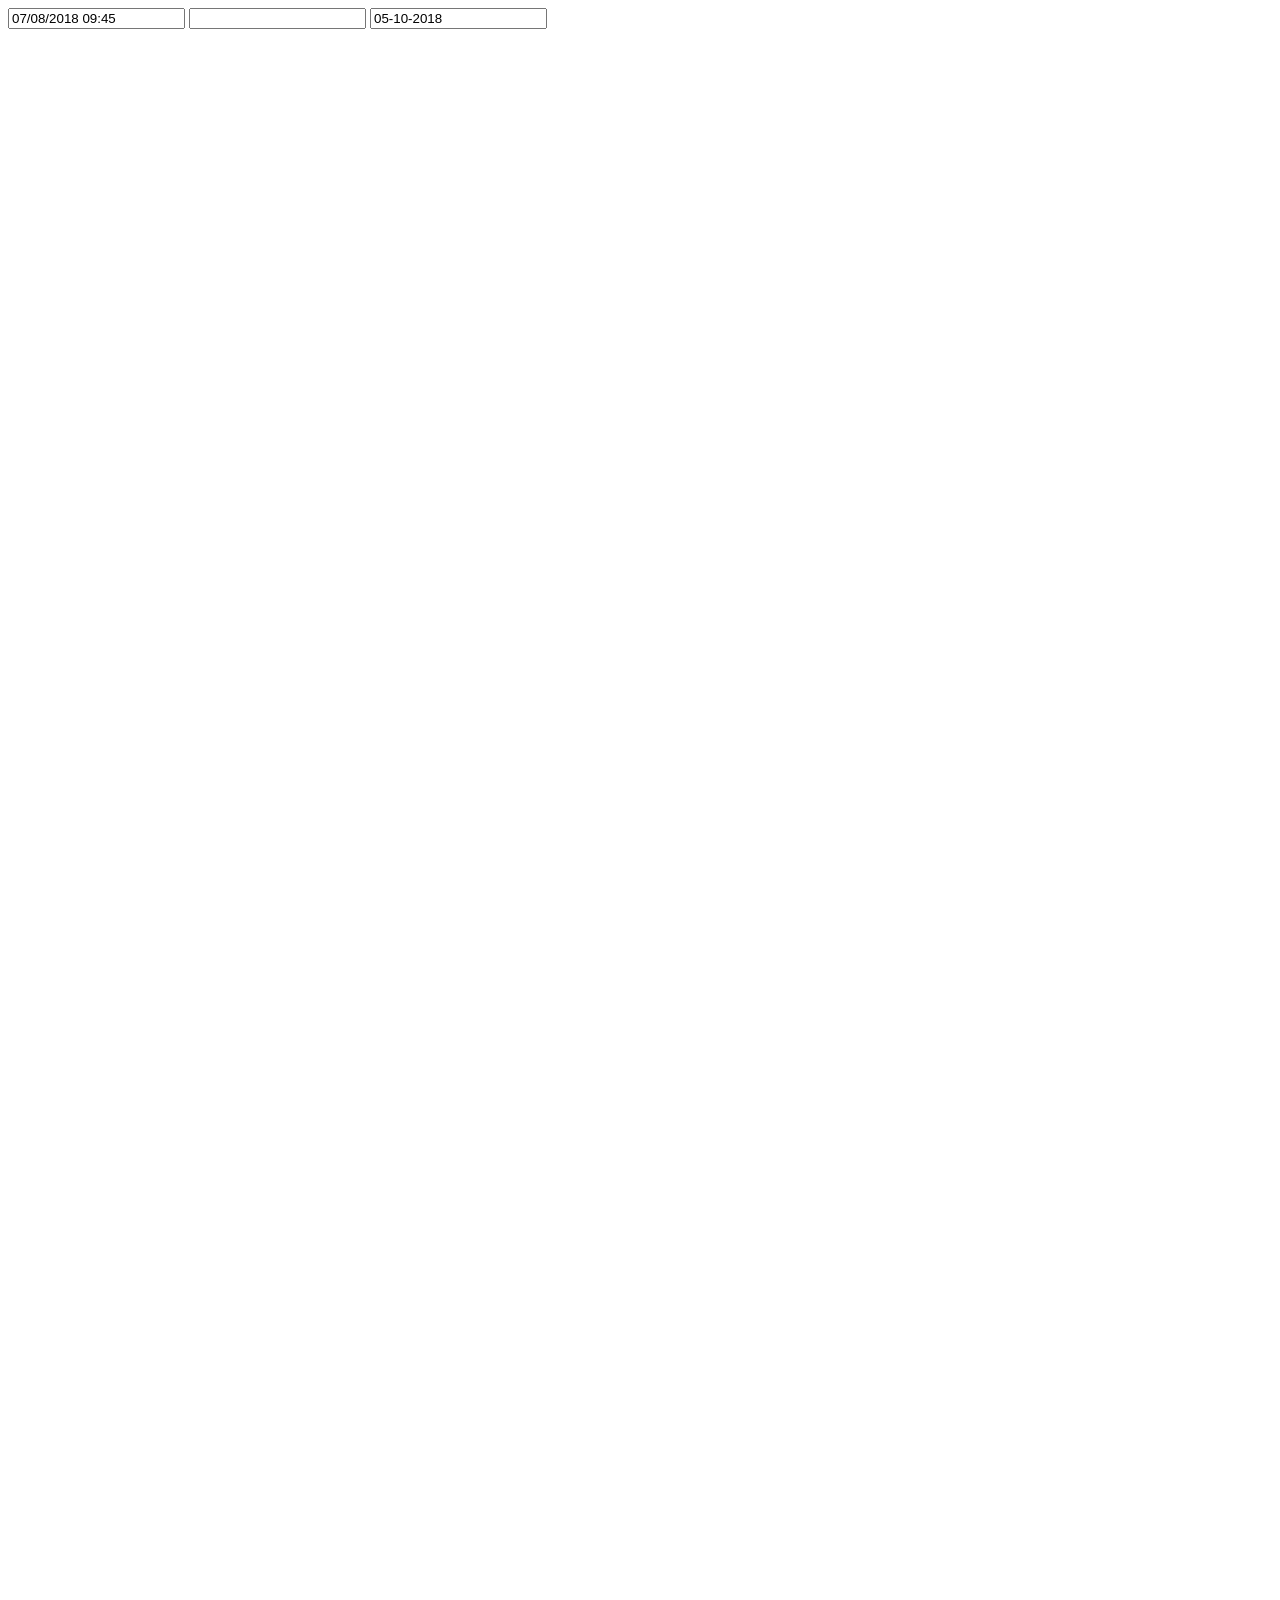
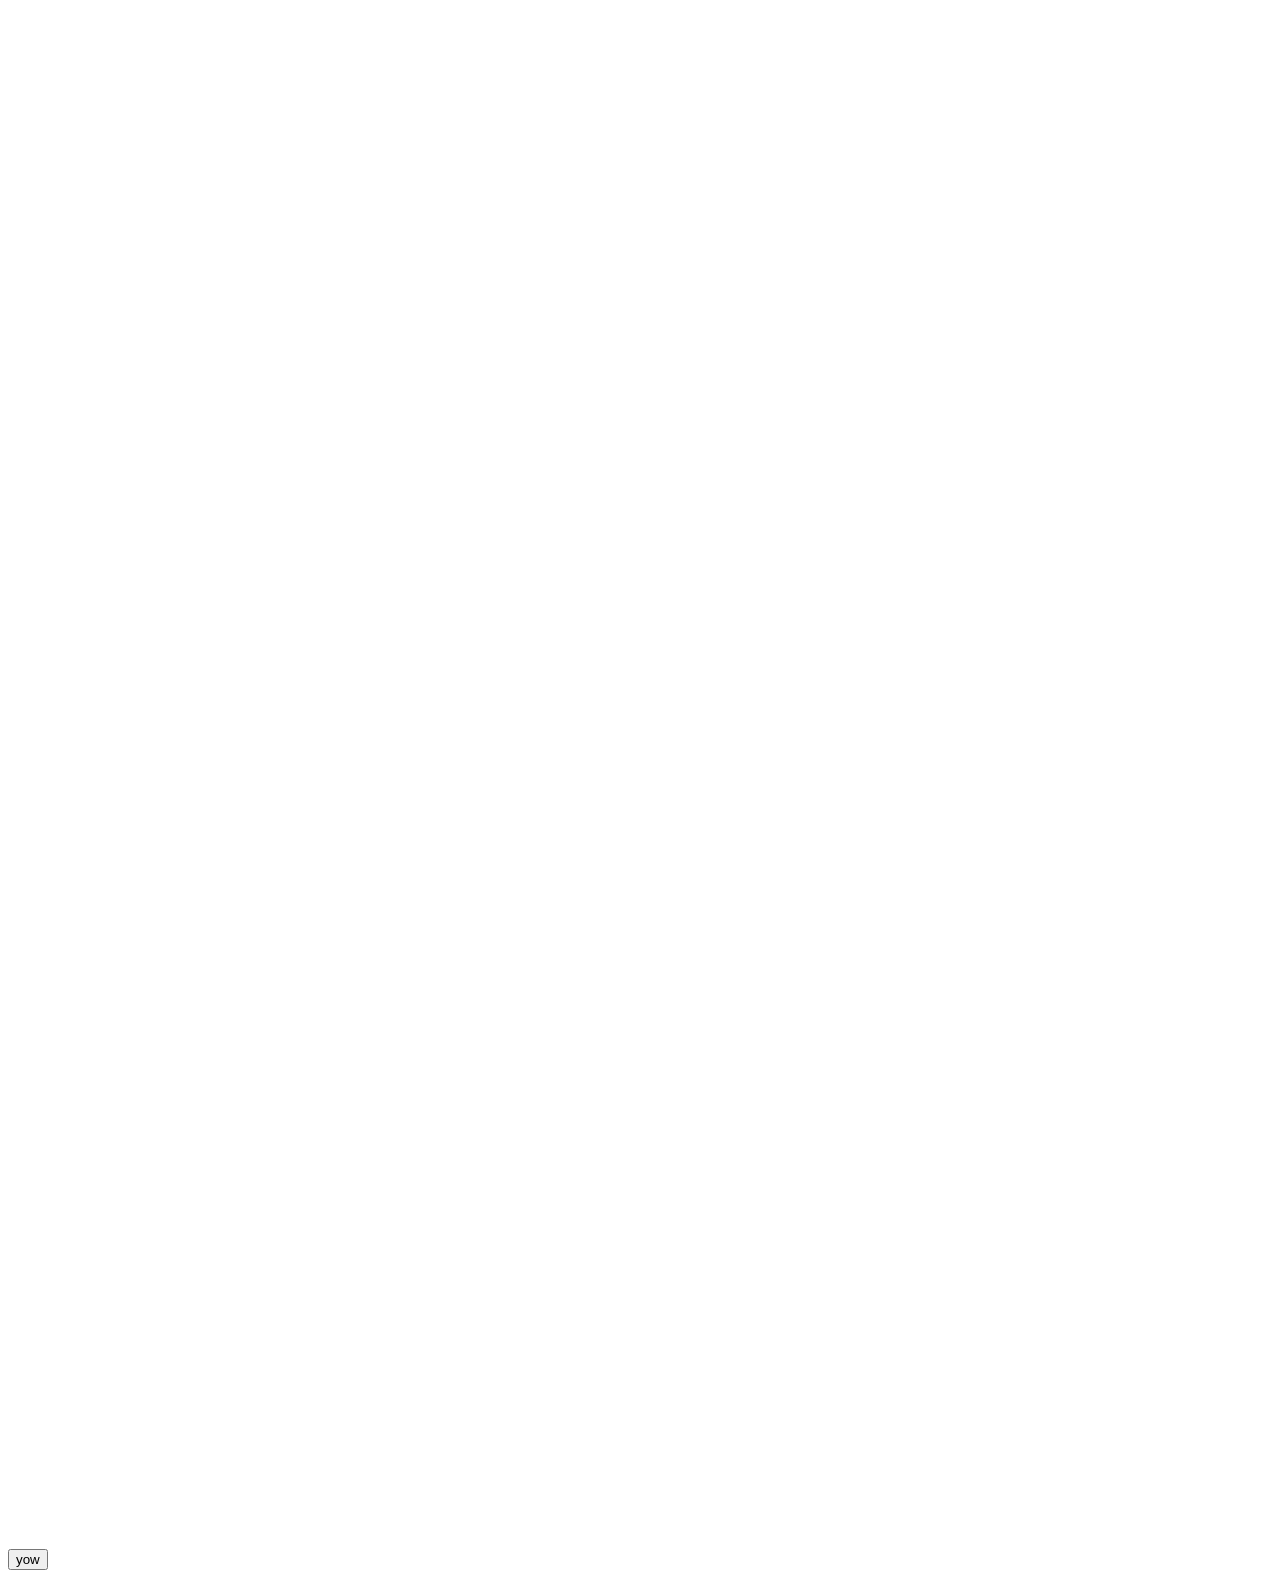
==== Scripts/index.html @ 4d3acf66 "Date Picker v2" ====
<!DOCTYPE html>
<html lang="en">
<head>
    <meta charset="UTF-8">
    <meta name="viewport" content="width=device-width, initial-scale=1.0">
    <meta http-equiv="X-UA-Compatible" content="ie=edge">
    <link rel="stylesheet" href="arjunane-date.min.css">
    <link rel="stylesheet" href="arjunane-set-date.min.css">
    <title>Arjunane Date</title>
</head>
<body>
    <input type="text" value="07/08/2018 09:45" class="mencoba">
    <input type="text" value="" class="mencoba">
    <input type="text" value="05-10-2018" class="mencoba">
    <div style="margin-top:500%;" id="strong">
    </div>
    <div class="set-date" style="margin-bottom:100px;"></div>
    <button>yow</button>
    <!--<div class="arjunane-date aktif">
        <div class="_date-header">
            <div class="left"></div>
            <div class="center">Januari</div>
            <div class="center">2018</div>
            <div class="right"></div>
        </div>
        <div class="_date-body __name">
            <div class="days">Sen</div>
            <div class="days">Sel</div>
            <div class="days">Rab</div>
            <div class="days">Kam</div>
            <div class="days">Jum</div>
            <div class="days">Sab</div>
            <div class="days">Min</div>
        </div>
        <div class="_date-body __number">
            <div class="_date-container">
                <div class="_date-inner">
                    <div class="days">Sen</div>
                    <div class="days">Sel</div>
                    <div class="days">Rab</div>
                    <div class="days">Kam</div>
                    <div class="days">Jum</div>
                    <div class="days">Sab</div>
                    <div class="days">Min</div>
                </div>
            </div>
        </div>
    </div>-->
    <script src="jquery.js" type="text/javascript"></script>
    <script src="arjunane-date.js?1" type="text/javascript"></script>
    <script type="text/javascript">
        $(document).tanggal('.mencoba', {
            formatDate : "mm/dd/yyyy",
            formatTime : "hh:mm:ss hh:mm:ss:ms",
            rangeYears : "1950",
            showDate   : [true, true],
            minutes    : [0, 15, 30, 45, 60],
            hours      : [8, 9, 10, 11, 12]
        });
    </script>
    
</body>
</html>
---- Scripts/arjunane-date.min.css ----
.arjunane-date{font-family:Arial,Helvetica,sans-serif;position:absolute;width:350px;background:#fff;border:1px solid #ecf0f1;overflow:hidden;-webkit-border-radius:5px;-moz-border-radius:5px;-o-border-radius:5px;-ms-border-radius:5px;border-radius:5px;font-size:10pt;position:absolute;z-index:-1;opacity:0;-webkit-transition:.5s;-moz-transition:.5s;-o-transition:.5s;-ms-transition:.5s;transition:.5s;margin:auto}.arjunane-date.aktif{z-index:1000;opacity:1}.arjunane-date ._title{padding:10px 5px 5px 5px;font-size:14pt;font-weight:700;background:#fff;text-align:center;margin-bottom:10px}.arjunane-date *{-webkit-box-sizing:border-box;-moz-box-sizing:border-box;-o-box-sizing:border-box;-ms-box-sizing:border-box;box-sizing:border-box}.arjunane-date :after,.arjunane-date :before{-webkit-box-sizing:border-box;-moz-box-sizing:border-box;-o-box-sizing:border-box;-ms-box-sizing:border-box;box-sizing:border-box}._date-header{padding:5px;overflow:hidden;text-align:center;background:#2f3542}._date-header ._date-header-left,._date-header ._date-header-right{width:30px;height:30px;position:relative;-webkit-transform:translateY(10%);-moz-transform:translateY(10%);-o-transform:translateY(10%);-ms-transform:translateY(10%);transform:translateY(10%)}._date-header ._date-header-left{float:left}._date-header ._date-header-left:after{content:" ";position:absolute;width:0;height:0;border-right:10px solid #fff;border-top:10px solid transparent;border-bottom:10px solid transparent;margin:auto;top:0;left:0;bottom:0;right:0}._date-header ._date-header-center{display:inline-block;vertical-align:middle;color:#fff;cursor:default;padding:10px}._date-header ._date-header-right{float:right}._date-header ._date-header-right:after{content:" ";position:absolute;width:0;height:0;border-left:10px solid #fff;border-top:10px solid transparent;border-bottom:10px solid transparent;margin:auto;top:0;left:0;bottom:0;right:0}._date-header ._date-header-center:hover,._date-header ._date-header-left:hover,._date-header ._date-header-right:hover{background:rgba(255,255,255,.2)}._date-body{border-bottom:1px solid #ecf0f1;font-size:0;text-align:center;overflow:hidden}._date-body.full-day{width:200%;text-align:left}._date-body ._date-container{margin:10px 0;width:350px;display:inline-block;vertical-align:top;-webkit-transition:.3s;-moz-transition:.3s;-o-transition:.3s;-ms-transition:.3s;transition:.3s}._date-body ._date-container.left{margin-left:-350px}._date-body ._date-container.right{margin-right:-350px}._date-body ._date-container ._date-inner{border-top:1px solid #ecf0f1;text-align:left}._date-body ._date-container ._date-inner:last-child{border-bottom:1px solid #ecf0f1}._date-body .days{width:14.2857142857%;display:inline-block;font-size:10pt;padding:5px;cursor:default;text-align:center;line-height:18px;vertical-align:top;height:28px}._date-body .days.minggu{color:#ed4c67}._date-body .days.today{color:#2f3542;background:#ecf0f1}._date-body .days.holiday{color:#fff;background:#ed4c67}._date-body .days.minggu.holiday,._date-body .days.today.holiday,._date-body .days.today.minggu{background:#e74c3c;color:#fff}._date-body .days.holiday:hover{background:#eb3b5a}._date-body .days:hover{background:#ecf0f1}._date-body .days.select{background:#2ecc71;color:#fff}._date-body .days.select:hover{background:#27ae60}._date-body .days.select.holiday:hover{background:#eb3b5a}._date-body .days:not(:nth-child(7)){border-right:1px solid #ecf0f1}._date-time{padding:35px 10px;border-top:1px solid #ecf0f1;text-align:center;background:#f5f6fa;position:relative}._date-time ._time-container{display:inline-block;width:40px;margin:30px 20px;position:relative;height:30px;border:1px solid #bdc3c7;-webkit-border-radius:5px;-moz-border-radius:5px;-o-border-radius:5px;-ms-border-radius:5px;border-radius:5px;background:#fff}._date-time ._time-container ._time-text{left:-5px;right:-5px;top:-55px;margin:auto;width:50px;height:20px;position:absolute;color:#2f3542;font-size:10pt;font-weight:700;background:#fff;line-height:20px;border:1px solid #ecf0f1;-webkit-border-radius:5px;-moz-border-radius:5px;-o-border-radius:5px;-ms-border-radius:5px;border-radius:5px;cursor:default}._date-time ._time-container ._time-text:hover{background:#74b9ff;color:#fff}._date-time ._time-container ._time-text.hour:hover{background:#ed4c67}._date-time ._time-container ._time-text.min:hover{background:#fdcb6e}._date-time ._time-container ._time-text.sec:hover{background:#2ecc71}._date-time ._time-container ._time-down,._date-time ._time-container ._time-up{position:absolute;left:0;right:0;margin:auto;width:35px;height:20px;border:1px solid #bdc3c7;-webkit-border-radius:5px;-moz-border-radius:5px;-o-border-radius:5px;-ms-border-radius:5px;border-radius:5px;background:#ecf0f1}._date-time ._time-container ._time-down:hover,._date-time ._time-container ._time-up:hover{background:#bdc3c7}._date-time ._time-container ._time-up{top:-25px}._date-time ._time-container ._time-down{bottom:-25px}._date-time ._time-container ._time-down:after,._date-time ._time-container ._time-up:after{position:absolute;content:" ";border-left:5px solid transparent;border-right:5px solid transparent;width:0;height:0;margin:auto;left:0;right:0;bottom:0;top:0}._date-time ._time-container ._time-up:after{border-bottom:5px solid #7f8c8d}._date-time ._time-container ._time-down:after{border-top:5px solid #7f8c8d}._date-time ._time-container ._time-inner{width:40px;height:30px;overflow:hidden;position:relative}._date-time ._time-container ._time-inner ._time{line-height:30px;-webkit-transition:.2s;-moz-transition:.2s;-o-transition:.2s;-ms-transition:.2s;transition:.2s;font-size:10pt;cursor:default;position:absolute;top:0;left:0;right:0;bottom:0}._date-time ._time-container ._time-inner ._time.__top{top:-100%;bottom:100%}._date-time ._time-container ._time-inner ._time.__down{top:100%;bottom:-100%}._date-time ._time-container ._time-inner ._time.aktif{top:0;bottom:0}._date-time .__button-time{position:absolute;bottom:7.5px;left:0;right:0;width:50px;height:20px;margin:auto;background:#45aaf2;line-height:22px;cursor:pointer;font-weight:700;font-size:9pt;color:#fff}._date-time .__button-time:hover{background:#2d98da}._date-option{position:absolute;top:45px;left:0;right:0;height:0;background:#2f3542;font-size:0;overflow:hidden;-webkit-transition:.2s;-moz-transition:.2s;-o-transition:.2s;-ms-transition:.2s;transition:.2s;width:100%}._date-option ._option-input{border-bottom:1px solid #ecf0f1;background:#1e272e}._date-option ._option-input ::placeholder{color:#fff;opacity:1}._date-option ._option-input :-webkit-input-placeholder{color:#fff}._date-option ._option-input ::-webkit-input-placeholder{color:#fff}._date-option ._option-input :-moz-input-placeholder{color:#fff}._date-option ._option-input ::-moz-input-placeholder{color:#fff}._date-option ._option-input :-ms-input-placeholder{color:#fff}._date-option ._option-input ::-ms-input-placeholder{color:#fff}._date-option ._option-input input{width:100%;padding:10px;background:0 0;color:#fff;border:none!important;font-size:9pt}._date-option ._option-container{overflow-y:auto;width:100%;height:125px;padding-right:17px;-webkit-box-sizing:content-box;-moz-box-sizing:content-box;-o-box-sizing:content-box;-ms-box-sizing:content-box;box-sizing:content-box;overflow-x:hidden}._date-option ._option-container ._option-inner{width:350px;font-size:0}._date-option ._option-container ._option-inner .month{font-size:10pt;color:#fff;padding:5px;cursor:default;-webkit-transition:.2s;-moz-transition:.2s;-o-transition:.2s;-ms-transition:.2s;transition:.2s;width:50%;display:inline-block}._date-option ._option-container ._option-inner .month.aktif,._date-option ._option-container ._option-inner .month:hover{background:#1e272e;padding-left:15px}._date-option ._option-container ._option-inner .year{font-size:10pt;color:#fff;padding:5px;cursor:default;-webkit-transition:.2s;-moz-transition:.2s;-o-transition:.2s;-ms-transition:.2s;transition:.2s;display:inline-block;width:11.1111111111%;text-align:center}._date-option ._option-container ._option-inner .year.aktif,._date-option ._option-container ._option-inner .year:hover{background:#1e272e}._date-option ._option-container ._option-inner .month.none,._date-option ._option-container ._option-inner .year.none{font-size:0;padding:0;width:0}._date-option.aktif{height:163px}
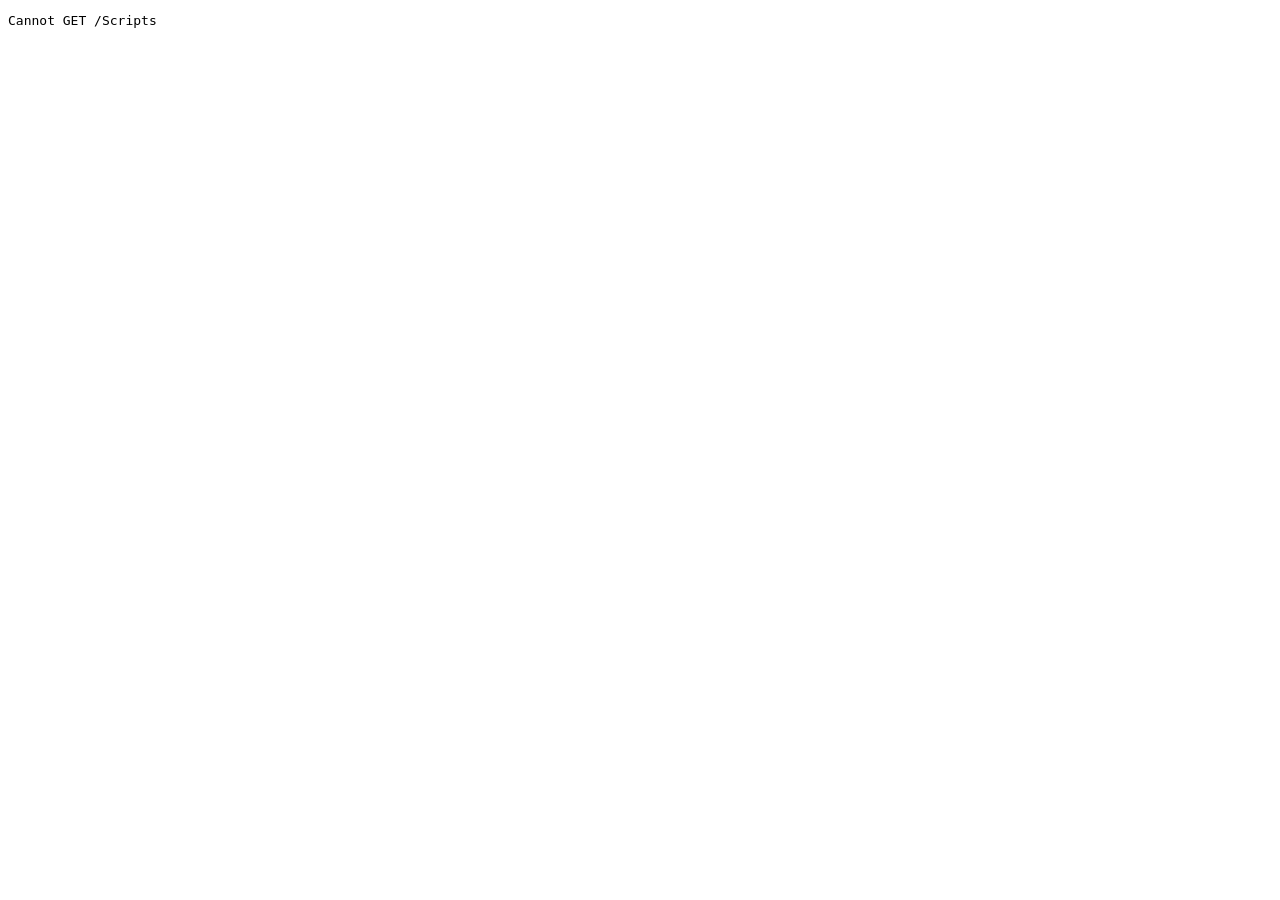
==== commit 0db087a9: "update index.html in Scripts Folder" ====
--- a/Scripts/index.html
+++ b/Scripts/index.html
@@ -3,61 +3,9 @@
 <head>
     <meta charset="UTF-8">
     <meta name="viewport" content="width=device-width, initial-scale=1.0">
-    <meta http-equiv="X-UA-Compatible" content="ie=edge">
-    <link rel="stylesheet" href="arjunane-date.min.css">
-    <link rel="stylesheet" href="arjunane-set-date.min.css">
-    <title>Arjunane Date</title>
+    <title>Error</title>
 </head>
 <body>
-    <input type="text" value="07/08/2018 09:45" class="mencoba">
-    <input type="text" value="" class="mencoba">
-    <input type="text" value="05-10-2018" class="mencoba">
-    <div style="margin-top:500%;" id="strong">
-    </div>
-    <div class="set-date" style="margin-bottom:100px;"></div>
-    <button>yow</button>
-    <!--<div class="arjunane-date aktif">
-        <div class="_date-header">
-            <div class="left"></div>
-            <div class="center">Januari</div>
-            <div class="center">2018</div>
-            <div class="right"></div>
-        </div>
-        <div class="_date-body __name">
-            <div class="days">Sen</div>
-            <div class="days">Sel</div>
-            <div class="days">Rab</div>
-            <div class="days">Kam</div>
-            <div class="days">Jum</div>
-            <div class="days">Sab</div>
-            <div class="days">Min</div>
-        </div>
-        <div class="_date-body __number">
-            <div class="_date-container">
-                <div class="_date-inner">
-                    <div class="days">Sen</div>
-                    <div class="days">Sel</div>
-                    <div class="days">Rab</div>
-                    <div class="days">Kam</div>
-                    <div class="days">Jum</div>
-                    <div class="days">Sab</div>
-                    <div class="days">Min</div>
-                </div>
-            </div>
-        </div>
-    </div>-->
-    <script src="jquery.js" type="text/javascript"></script>
-    <script src="arjunane-date.js?1" type="text/javascript"></script>
-    <script type="text/javascript">
-        $(document).tanggal('.mencoba', {
-            formatDate : "mm/dd/yyyy",
-            formatTime : "hh:mm:ss hh:mm:ss:ms",
-            rangeYears : "1950",
-            showDate   : [true, true],
-            minutes    : [0, 15, 30, 45, 60],
-            hours      : [8, 9, 10, 11, 12]
-        });
-    </script>
-    
+    <pre>Cannot GET /Scripts</pre> 
 </body>
 </html>
